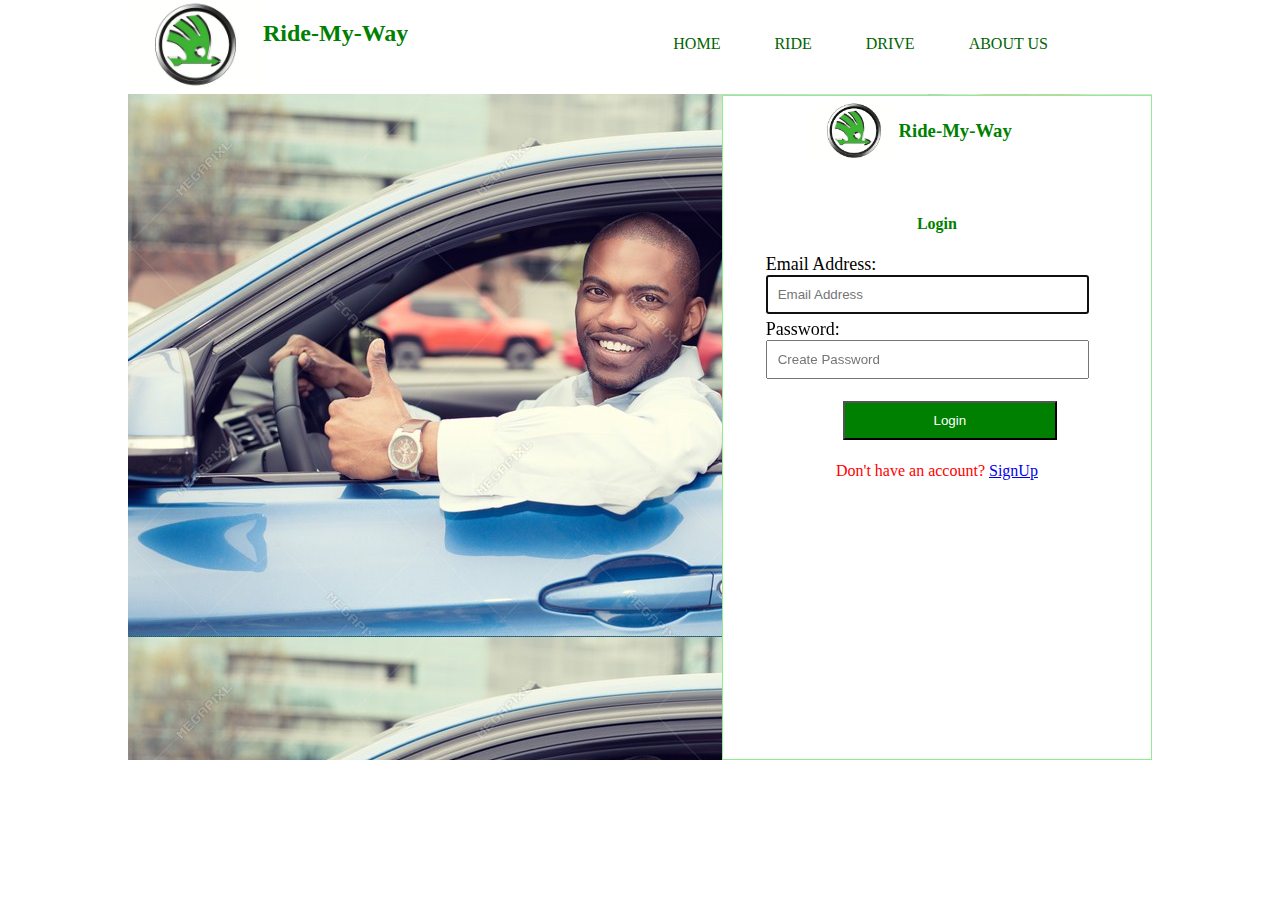
==== ride-my-way/ui/index.html @ ebc3c8af "add form validation" ====
<!DOCTYPE html>
<html lang="en">
<head>
    <meta charset="UTF-8">

     <link rel="stylesheet" href="../css/style.css"/>
     <link rel="stylesheet" href="../css/publicStyle.css"/>
     <link rel="stylesheet" href="https://cdnjs.cloudflare.com/ajax/libs/font-awesome/4.7.0/css/font-awesome.min.css">
    <title> Ride-My-Way</title>
</head>
<body>

<div class="menu">
   <a href="index.html"> <div class="app-profile">
        <img src="../images/logo.jpg" id="menu-logo">
        <h2>Ride-My-Way</h2>
   </div></a>
<div class="menu-list">
    <ul>
        <li> <a href="index.html">HOME</a></li>
        <li> <a href="ride-offer-list.html">RIDE</a></li>
        <li><a href="request-list.html">DRIVE</a></li>
        <li><a href="about-us.html">ABOUT US</a></li>
    </ul>

</div>
    <div class="clear"></div>
</div>


<div class="index-content">

<div class="signup-login login-index">

    <div id="form-head">
            <img src="../images/logo.jpg" id="logo"/>
            <h3>Ride-My-Way</h3>
    </div>

    <form>
        <center><h4>Login</h4></center>
        <label>Email Address:</label>
        <input type="email" id="email" name="email"  placeholder="Email Address" autofocus required>
        <label>Password:</label>
        <input type="password" id="password" name="password" placeholder="Create Password" minlength="8"
        required title="password length must be 8 ore more">

        <input type="submit" id="login_form" onclick="loginUser()" value="Login"/>

    </form>
      <center>Don't have an account? <a href="signup.html">SignUp</a></center><br>

</div>


</div>

</body>
</html>
---- ride-my-way/css/style.css ----
body{
    background-color: #98FB98;
    margin: 0;
    height: 100vh;
}
.index-content{
    display: flex;
    height: 74%;
    width: 80%;
    margin-left: 10%;
    background: url("../images/drive.jpg") ;
}

.signup-login{
    width: 42%;
    margin-left: 58%;
    height: auto;
    border: solid thin lightgreen;
    margin-top: 1px;
    background-color: white;
}
.signup-login>center {
    color: red!important;
}
.login{
     width: 30%;
     height: auto;
     border: solid thin lightgreen;
     margin-left: 35%;
     margin-top: 5%;
     background-color: white;
}


#login_form{
    height: 50%;
    width: 50%;
    padding: 10px 15px;
    margin-left: 28%;
    margin-top: 4%;
    margin-bottom: 5%;
    background-color: green;
    color: white;
}
#signup{
    width: 50%;
    padding: 10px 15px;
    margin-left: 28%;
    /*border-radius: 45px;*/
    margin-bottom: 10%;
    background-color: red;
    color: white;
}


#start-pub{
    font-size: medium;
    background-color: red;
    color: white;
    /*border-radius: 25px;*/
    padding: 12px 30px!important;
}

#form-head{

    display: inline-block;
    margin-top: 5px;
    margin-left: 20%;
}

h3,h2{
    color: green;
    float: right;
}
h4{
    color: black;
}
form{
    margin-top: 15px;
}
.login-index>form{
    margin-top: 50px;
}

#logo{
    height: 60px;
}

.signup-login input[type=text],input[type=email],input[type=password]{
    width: 70%;
    height: auto;
    padding: 10px 10px;
    margin-left: 10%;
    margin-bottom: 5px;
    color: green;
}

textarea{
    width: 70%;
    height: 200px;
    padding: 10px 15px;
    margin-left: 10%;
    margin-bottom: 30px;
}
input[type=submit]{
    height: 50%;
    width: 30%;
    padding: 10px 15px;
    margin-left: 30%;
    margin-bottom: 10%;
    background-color: green;
    color: white;
}
label{
    padding: 10% 10%;
    margin-bottom: 5px;
    font-size: large;
}

.app-profile{

    display: inline-block;
    margin-left: 10%;
    float: left;
}

.menu .menu-list{
    float: left;
    background-color: inherit;
    width: inherit;
    height: inherit;
}

#menu-logo{
     height: 90px;
}

.menu{
    background-color: white;
}

.menu ul{
    margin-left: 200px;
    margin-top: 25px;
}
.menu ul li{
    display: inline-block;
    padding: 10px 25px;
    color: darkgreen;
}

.menu ul li a{
    text-decoration: none;
    color: darkgreen;
}
.menu ul li a:hover{

    color: red;
}

.create-ride{
    width: 40%;
    height: auto;
    border: solid thin lightgreen;
    margin-left: 35%;
    margin-top: 2%;
    background-color: white;
}

.contact-us{
    width: 850px;
    height: auto;
    border: solid thin lightgreen;
    margin-left: 20%;
    margin-top: 60px;
    background-color: white;
}
.about-us{
    width: 950px;
    height: auto;
    border: solid thin lightgreen;
    margin-left: 20%;
    margin-top: 60px;
    padding: 15px 25px;
    background-color: white;
}
#about{
    background-color: red;
    padding: 10px;
    color: white;
}
h4{
    color: green;
}

table{
    width: 85%;
    margin-top: 25px;
    margin-left: 10%;
    border-collapse: collapse;
    background-color: white;
}

th{
    background: linear-gradient(white, whitesmoke);
    color: darkgreen;
}
table, td, th {
    /*border: 1px solid #ddd;*/
    text-align: left;
}
th, td {
    padding: 15px;
    width: 20px;
}

.sub-menu{
    background-color: white;
    color: green;
    width: 80%;
    margin-top: 20px;
    margin-left: 10%;
    padding: 10px 35px;
    display: flex;
}


.sub-menu>a>button{
    width: 150px;
    height: 40px;
    font-size: large;
    color: white;
    margin-left: 850px;
    margin-top: 5px;
    /*border-radius: 50px;*/
    padding: 5px 10px;
    background-color: limegreen;

}
.clear{
    clear: both;
}
#accept{
    color: white;
    background-color: limegreen;
    /*border-radius: 25px;*/
    padding: 5px 15px;
}
#reject{
    background-color: red;
    color: white;
    /*border-radius: 25px;*/
    padding: 5px 15px;

}
#request{
    background-color: limegreen;
    /*border-radius: 25px;*/
    color: white;
    padding: 5px 15px;

}
#cancel{
    background-color: red;
    /*border-radius: 25px;*/
    color: white;
    padding: 5px 15px;

}

.show-ride-details{
    display: block!important;
    background-color: white;
    height: auto;
    width: 700px;
    margin-left: 5%;
}
.show-ride-details>label>strong{
    color: red;
}
.show-ride-details,table{
    width: 500px;
    margin-top: 25px;
    margin-left: 15%;

}
.show-ride>h3{
float: none;
}

.show-ride,table{
    width: 85%;
    margin-top: 25px;
    margin-left: 10%;

}
.ride-details{
    padding: 3em 8em;
}
.buttons{
    margin-left: 40%;

}

.content-home{
    width: 85%;
    margin-left: 10%;
    margin-top: 2%;
}
.content-home div{
    display: inline-block;
}
.rides{
    background-color: white;
    height: auto;
    width: 75%;
    margin-left: 5%;
}
.rides th{
     background-color: limegreen;
    color: darkgreen;
    font-size: smaller;
}
.rides table{
    /*margin-left: 7%;*/
}
.rides table, td, th{
    /*border: 1px solid #ddd;*/

}

.all-rides{
    width: 295px;
    padding: 15px 20px;
    /*border-bottom: green solid;*/
    color: green;
}
.given{
    width: 295px;
    padding: 15px 20px;
    border-left: lightgrey solid thin;
    color: green;
}
.taken{
    width: 294px;
    padding: 15px 20px;
    border-left: lightgrey solid thin;
    color: green;
}


#all-rides{
    display: table;
}
#given{
    display: none;
}
#taken{
    display: none;
}



.freinds{
    background-color: white;
    height: auto;
    width: 20%;
    float: left;
}
#freind-header{
    width:auto;
    background: linear-gradient(whitesmoke, whitesmoke);
    height: 10%;
    margin-bottom: 5px;
}
#freind-header h5{
    float: none;
    color: green;
    padding: 0 15px;
}
.bottom-gif img{
    width: 100%;
    margin-top: 2px;
}

.user-profile{
    background-color: white;
    display: inline-block;
    color: green;
    width: 82%;
    margin-top: 20px;
    margin-left: 10%;
    padding: 5px 35px;
}
.user-profile strong{
    float: left;
    margin-top: 10px;
    margin-left: 20%;
    font-size: large;
}
.user-profile #avatar img{
    /*border-radius: 25px;*/
    height: 40px;
    margin-left: 10%;

}
.freind{
    display: inline-block;
    float: left;
    width: 100%;
    margin-top: 10px;
}

.freind label{
    padding: 0;
    margin-left: 5%;

}
#freind-avatar{
    /*border-radius: 25px;*/
    height: 50px;
    margin-left: 10%;
    float: left;
}
#rides-header{
    background: linear-gradient(white,whitesmoke);
    height: 20%;
    width: 100%;
}
#rides-header select{
    width: 100%;
    padding: 5px 20px;
    color: green;
    text-align: center;
    font-size:medium;
}

#total-header{
    width:100%;
    background: linear-gradient(whitesmoke, whitesmoke);
    height: 10%
}
#total-header h5{
    float: none;
    color: green;
    padding: 0 15px;
    font-size: 15px;
}

.card-given{
    width: 40%;
    margin-left: 30%;
    margin-top: 20px;
    padding: 5px 15px;
    background-color: limegreen;
    color: white;
    height: 100px;
}

.card-taken{
    width: 40%;
    height: 100px;
    margin-left: 30%;
    margin-top: 20px;
    background-color: red;
    margin-bottom: 50px;
    padding: 5px 15px;
    color: white;

}

.notification
{
    float: right;
    margin-right: 18%;
    margin-top: 5px;
}

.fa-bell{
    font-size: x-large!important;
}
.fa-circle{
    color: red;
    font-size: large;
}

#notification{
    display: none;
    position: absolute;
    width: 20%;
    /*height: 400px;*/
    margin-top: 45px;
    border: green solid thin ;
    background-color: white;
    margin-right: 5%;
}

#notification-head{
    width:100%;
    background: linear-gradient(whitesmoke, whitesmoke);
    height: 50px;
    color: green;
    padding: 0.001em;
}
#notification-head>h4{
    margin-left: 25%;
}

.notification-msg {
    font-size: medium;
    padding: 5px 10px;
    margin-top: 5%;
    margin-bottom: 3%;
}

.notification-msg>span>i{
    color: red;
}

.accepted-msg{
    color: green;
}

.rejected-msg{

    color: red;
}

.freinds>#freind-header{
    display: flex;
    border: lightgrey;

}
#hovered{
    width: 250px;
    padding: 15px 20px;
    border-bottom: green solid;
    color: green;
}
#accounts{
    width: 270px;
    padding: 15px 20px;
    color: green;
    border-left: lightgrey solid thin;
}
#freind-content{
    display: block;
}
#accounts-content{
    display: none;
}

.fa-user-plus{
    float: right;
    color: limegreen!important;
     margin-right: 15px;
    font-size: medium!important;

}
.fa-user-times{
    float: right;
    color: red!important;
    margin-right: 15px;
    font-size: medium!important;
}
.fa-user{
    font-size: large!important;
    color: green!important;
}

.table-footer{
    margin-left: 10%;
    width: 85%;
    height: 50px;
    background: whitesmoke;
}
#prev{
    color: red;
    float: left;
    margin-top: 12px;
    margin-left: 30px;
    background: linear-gradient(lightgrey,whitesmoke);
    padding: 5px 25px;


}
#next{color: green;
    float: right;
    margin-top: 12px;
    margin-right: 30px;
    padding: 5px 25px;
    background: linear-gradient(lightgrey,whitesmoke);
}

/*ADDING RESPONSIVNESS DUE TO DEVICE CHANGES*/

@media(max-width: 800px) {

    /*index page*/
    .menu ul {
        margin-left: 10%;
        margin-top: 5px;
    }

    .menu ul li {
        display: inline-block;
        padding: 5px 10px;
        color: darkgreen;
    }

    .menu .menu-list{
    float: left;
    background-color: inherit;
    width: inherit;
    height: inherit;
}

    .signup-login {
        width: 80%;
        height: auto;
        border: solid thin lightgreen;
        margin-top: 5px;
        background-color: white;
        margin-left: 10%;
    }

    .index-content {
        display: flow-root;
        height: 100%;
        width: 80%;
        margin-left: 10%;
        background: url("../images/drive.jpg");
    }

    /*User profile page*/

    .content-home div {
	 display: inline-table;
}

    .user-profile {
        background-color: white;
        display: inline-block;
        color: green;
        width: 62%;
        margin-top: 20px;
        margin-left: 13%;
        padding: 5px 35px;
    }

    .user-profile strong {
	float: left;
	margin-top: 10px;
	 margin-left: 0;
	font-size: large;
}

    #notification {
	display: none;
	 position: relative;
	width: 120%;
	/* height: 400px; */
	margin-top: 45px;
	border: green solid thin;
	background-color: white;
	margin-right: 5%;
}

    .freinds {
	background-color: white;
	height: auto;
    width: 300px;
    margin-top: 20px;
	margin-left: 3%;
}

    .rides {
	background-color: white;
	height: auto;
	width: 90%;
	margin-left: 3%;
	margin-top: 40px;
}


    /*RIDE REQUEST LIST and RIDE OFFER LIST PAGES*/
.sub-menu {
	background-color: white;
	color: green;
	 width: auto;
	margin-top: 20px;
	 margin-left: 0;
	padding: 10px 35px;
	display: flex;
}

.sub-menu > a > button {
	width: 150px;
	height: 40px;
	font-size: large;
	color: white;
	float: right;
	margin-top: 5px;
	/*border-radius: 50px;*/
	padding: 5px 10px;
	background-color: limegreen;
}

table, td, th {
	border: 1px solid #ddd;
	text-align: left;
}

table {
	margin-top: 25px;
	margin-left: 4%;
	border-collapse: collapse;
	background-color: white;
}
.table-footer {
	 margin-left: 40px;
	 width: 85%;
	height: 50px;
	background: inherit;
}

th, td {
    padding: 14px;
    width: 20px;
}

#reject{
    padding: 5px 10px;
}

#accept{
    padding: 5px 10px;
}

/*Page for creating ride offers*/

.create-ride{
    width: 90%;
    height: auto;
    border: solid thin lightgreen;
    margin-left: 5%;
    margin-top: 5%;
    background-color: white;
}
label{
    padding: 0 3%;
}

#freind-header{
    width:auto;
    background: linear-gradient(whitesmoke, whitesmoke);
    height: 10%;
    margin-bottom: 5px;
}

#accounts{
    width: 165px;
}
#hovered{
    width: 180px;
}
.show-ride-details{
    display: block!important;
    background-color: white;
    height: auto;
    width: 700px;
    margin-left: 5%;
}
.show-ride-details>label>strong{
    color: red;
}
.show-ride-details,table{
    width: 350px;
    margin-top: 25px;
    margin-left: 7%;

}
.show-ride>h3{
float: none;
}

.show-ride,table{
    width: 50%;
    margin-top: 25px;
    margin-left: 15px;

}
}
---- ride-my-way/css/publicStyle.css ----
body{
    background-color: white!important;
}
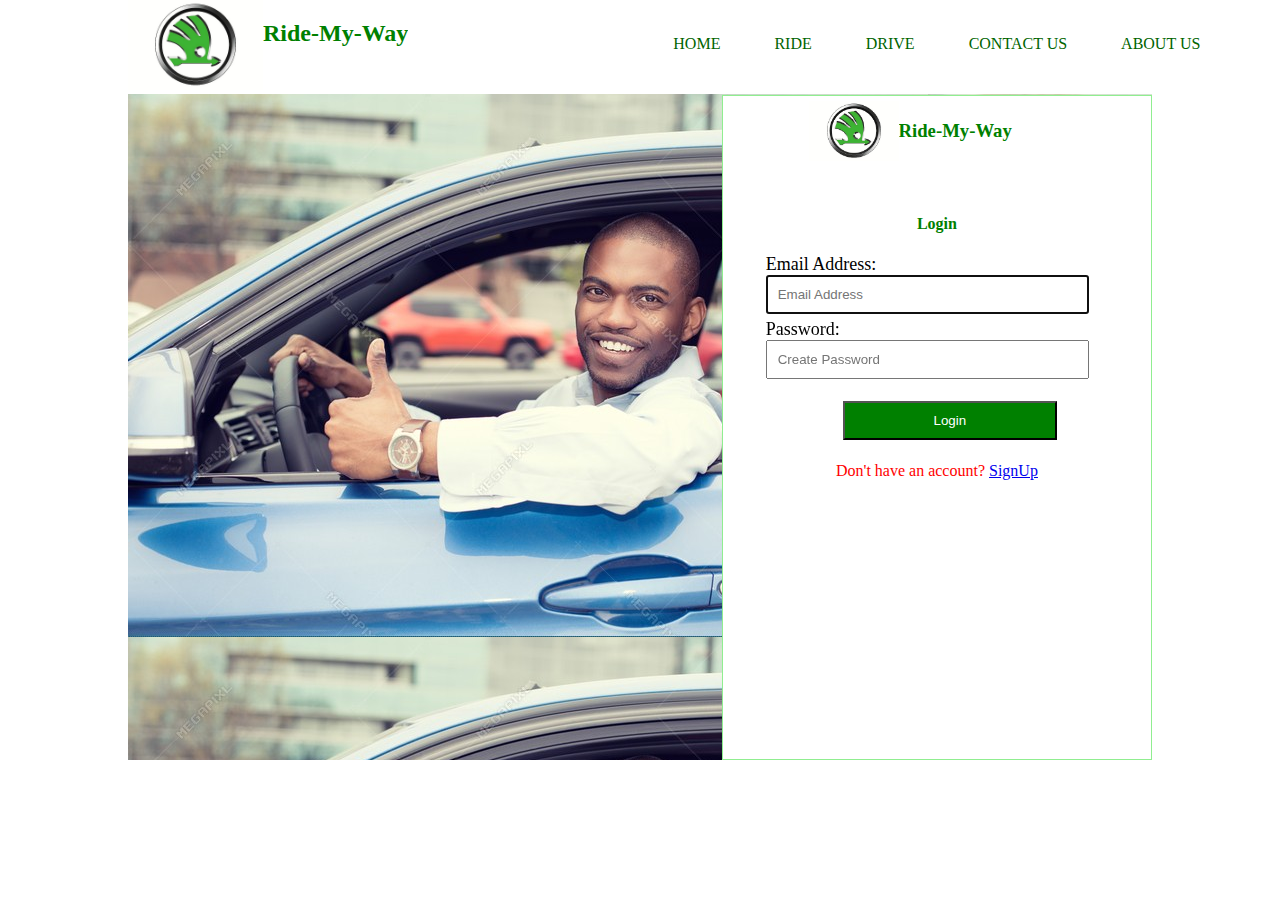
==== commit d1bca1d9: "Merge pull request #1 from marthamareal/develope" ====
--- a/ride-my-way/ui/index.html
+++ b/ride-my-way/ui/index.html
@@ -20,6 +20,7 @@
         <li> <a href="index.html">HOME</a></li>
         <li> <a href="ride-offer-list.html">RIDE</a></li>
         <li><a href="request-list.html">DRIVE</a></li>
+        <li><a href="contact-us.html">CONTACT US</a></li>
         <li><a href="about-us.html">ABOUT US</a></li>
     </ul>
 
@@ -37,7 +38,7 @@
             <h3>Ride-My-Way</h3>
     </div>
 
-    <form>
+    <form id="login_form">
         <center><h4>Login</h4></center>
         <label>Email Address:</label>
         <input type="email" id="email" name="email"  placeholder="Email Address" autofocus required>
@@ -45,15 +46,15 @@
         <input type="password" id="password" name="password" placeholder="Create Password" minlength="8"
         required title="password length must be 8 ore more">
 
-        <input type="submit" id="login_form" onclick="loginUser()" value="Login"/>
+        <input type="submit" id="login" value="Login"/>
 
     </form>
       <center>Don't have an account? <a href="signup.html">SignUp</a></center><br>
 
 </div>
 
-
 </div>
-
+<script type="text/javascript" src="../javascript/main.js"></script>
+<script type="text/javascript" src="../javascript/authentication.js"></script>
 </body>
 </html>--- a/ride-my-way/css/style.css
+++ b/ride-my-way/css/style.css
@@ -2,6 +2,13 @@
     background-color: #98FB98;
     margin: 0;
     height: 100vh;
+}
+h1{
+    font-size: x-large;
+    color: green;
+    padding: 15px;
+    margin-left: 50px;
+
 }
 .index-content{
     display: flex;
@@ -32,7 +39,7 @@
 }
 
 
-#login_form{
+#login{
     height: 50%;
     width: 50%;
     padding: 10px 15px;
@@ -52,6 +59,9 @@
     color: white;
 }
 
+#logout{
+    display: none;
+}
 
 #start-pub{
     font-size: medium;
